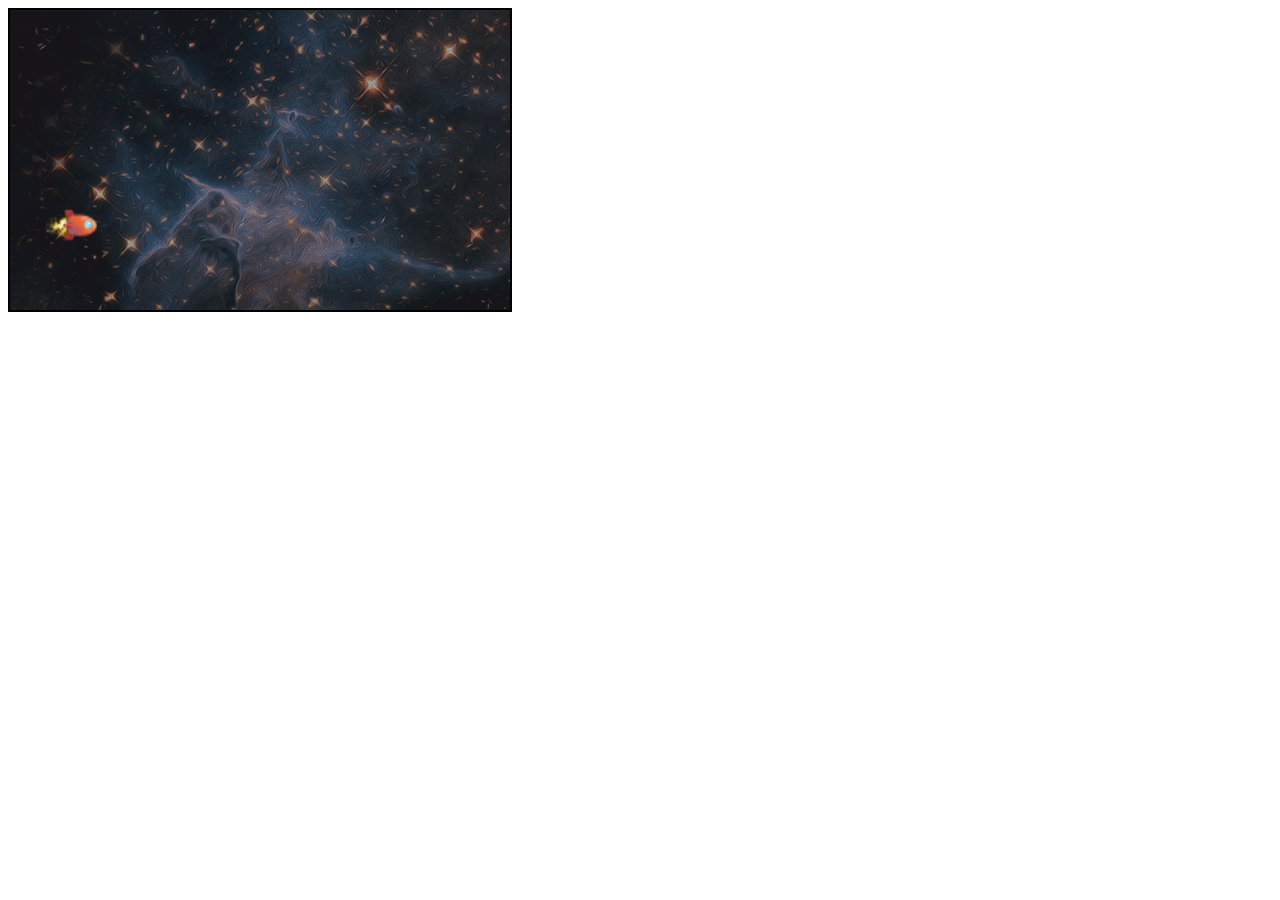
==== index.html @ bec54a7a "Début TP5" ====
<!DOCTYPE html>
<html>
	<head>
		<meta charset="UTF-8">
		<title>Jeu Type</title>
        <script src="./js/game.js"></script>
        <link rel="stylesheet" type="text/css" href="./style/game.css">
    </head>
    <body>
		<div id="arena"></div>
    </body>
</html>
---- style/game.css ----
#canArena {
    border: 2px solid;
    width: 500px;
    height: 300px;
    background: url(../assets/Backgrounds/farback.gif);
}
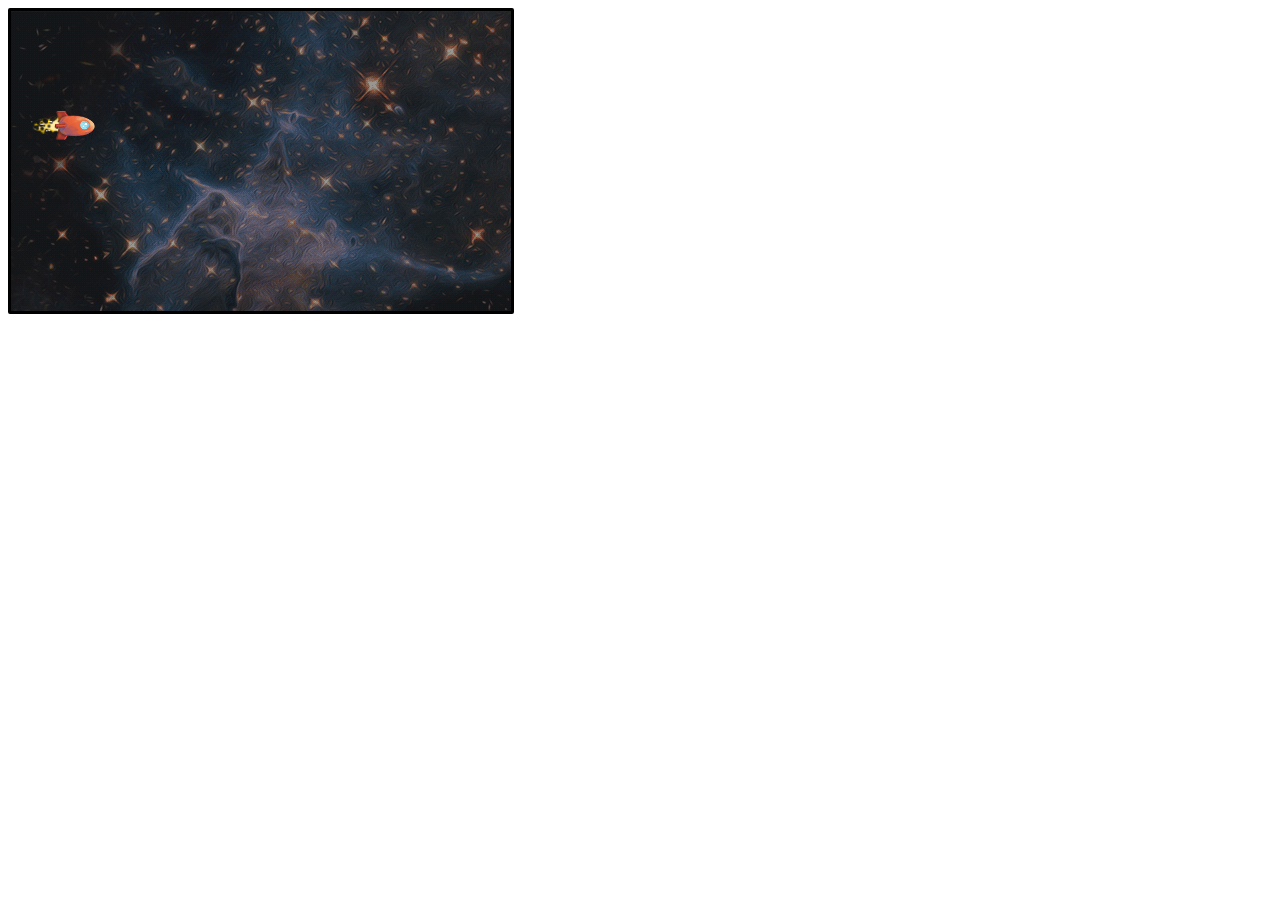
==== commit 8d44ecc9: "Base fonctionne" ====
--- a/index.html
+++ b/index.html
@@ -2,11 +2,15 @@
 <html>
 	<head>
 		<meta charset="UTF-8">
-		<title>Jeu Type</title>
-        <script src="./js/game.js"></script>
-        <link rel="stylesheet" type="text/css" href="./style/game.css">
+		<title>Jeu BH</title>
+        <script src="js/game.js"></script>
+        <link rel="stylesheet" type="text/css" href="style/game.css">
     </head>
     <body>
-		<div id="arena"></div>
+    <canvas id="canvas" width="500" height="300" style="border-radius: 2px; border: solid;">
+
+        Message pour les navigateurs ne supportant pas encore canvas.
+
+    </canvas>
     </body>
 </html>--- a/style/game.css
+++ b/style/game.css
@@ -1,4 +1,4 @@
-#canArena {
+canvas {
     border: 2px solid;
     width: 500px;
     height: 300px;
